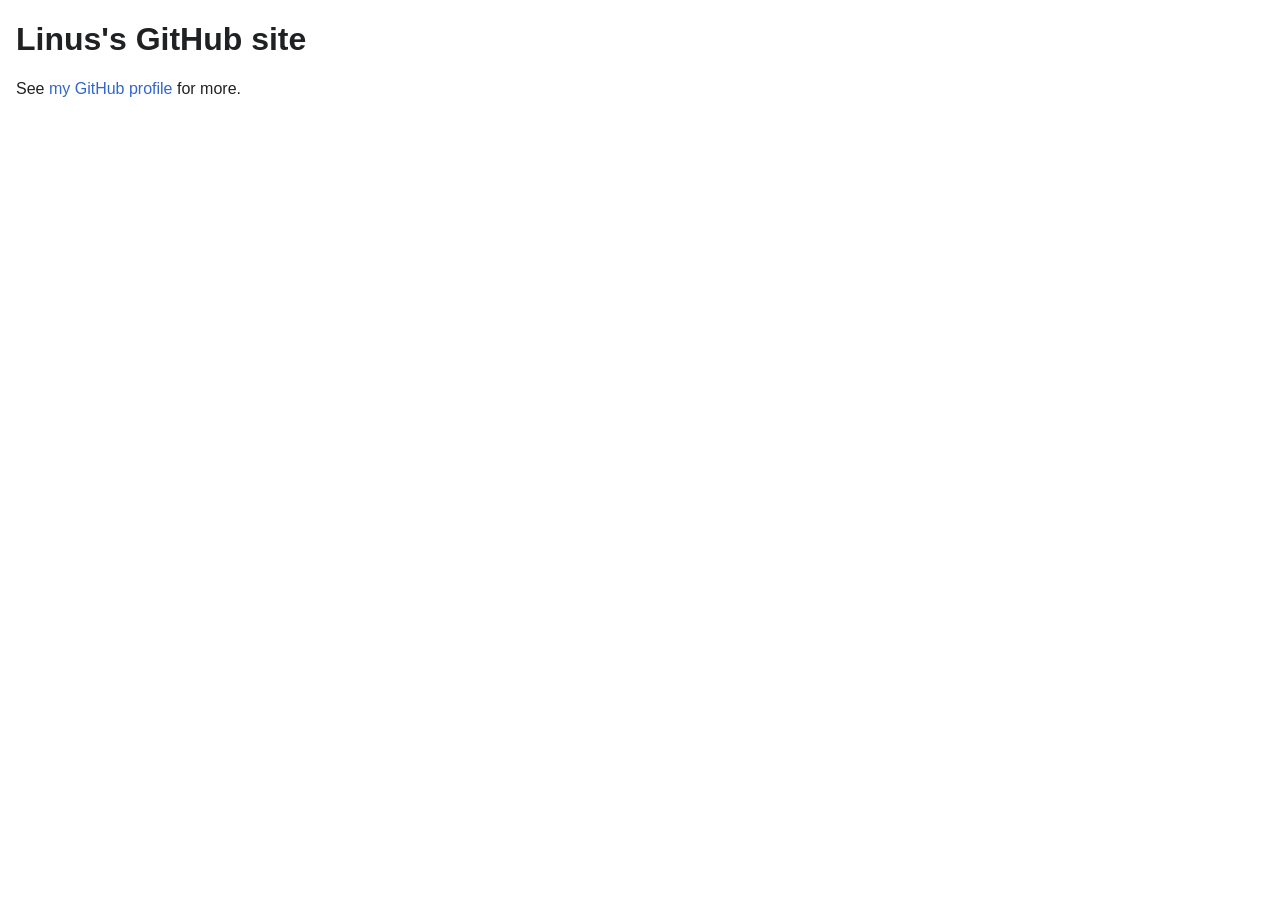
==== index.html @ 5e8e9891 "Create index.html" ====
<!DOCTYPE html>
<html lang="en">
	<head>
		<title>Linus's GitHub site</title>
		<meta charset="utf-8">
		<link rel="stylesheet" href="styles.css">
	</head>
	<body>
		<h1>Linus's GitHub site</h1>
		<p>See <a href="https://github.com/MrStarfleetCommand">my GitHub profile</a> for more.</p>
	</body>
</html>
---- styles.css ----
:root{
	--color-base: #202122;
	--background-color-base: #ffffff;
	--color-progressive: #3366cc;
	--color-progressive--hover: #3056a9;
	--color-progressive--active: #233566;
	--color-visited: #6a60b0;
	--color-visited--hover: #534fa3;
	--color-visited--active: #353262;
	--outline-color-progressive--focus: #3366cc;
}
@media screen and (prefers-color-scheme: dark){
	:root{
		--color-base: #eaecf0;
		--background-color-base: #101418;
		--color-progressive: #88a3e8;
		--color-progressive--hover: #a6bbf5;
		--color-progressive--active: #b6d4fb;
		--color-visited: #a799cd;
		--color-visited--hover: #c5b9dd;
		--color-visited--active: #d9d0e9;
	}
}
body{
	background-color: var(--background-color-base);
	color: var(--color-base);
	font-family: sans-serif;
	margin: 1em;
}
pre{
	padding: 1em;
	white-space: pre-wrap;
	overflow-x: hidden;
	word-wrap: break-word;
}
a{
	color: var(--color-progressive);
	text-decoration: none;
}
a:where(:not([role="button"])):active,
a:where(:not([role="button"])):hover,
a:where(:not([role="button"])):focus{
	text-decoration: underline;
}
a:where(:not([role="button"])):focus-visible{
	border-radius: 2px;
	outline: solid 2px var(--outline-color-progressive--focus);
}
a:where(:not([role="button"])):hover{
	color: var(--color-progressive--hover);
}
a:active{
	color: var(--color-progressive--active);
}
a:visited{
	color: var(--color-visited);
}
a:where(:not([role="button"])):visited:hover{
	color: var(--color-visited--hover);
}
a:visited:active{
	color: var(--color-visited--active);
}
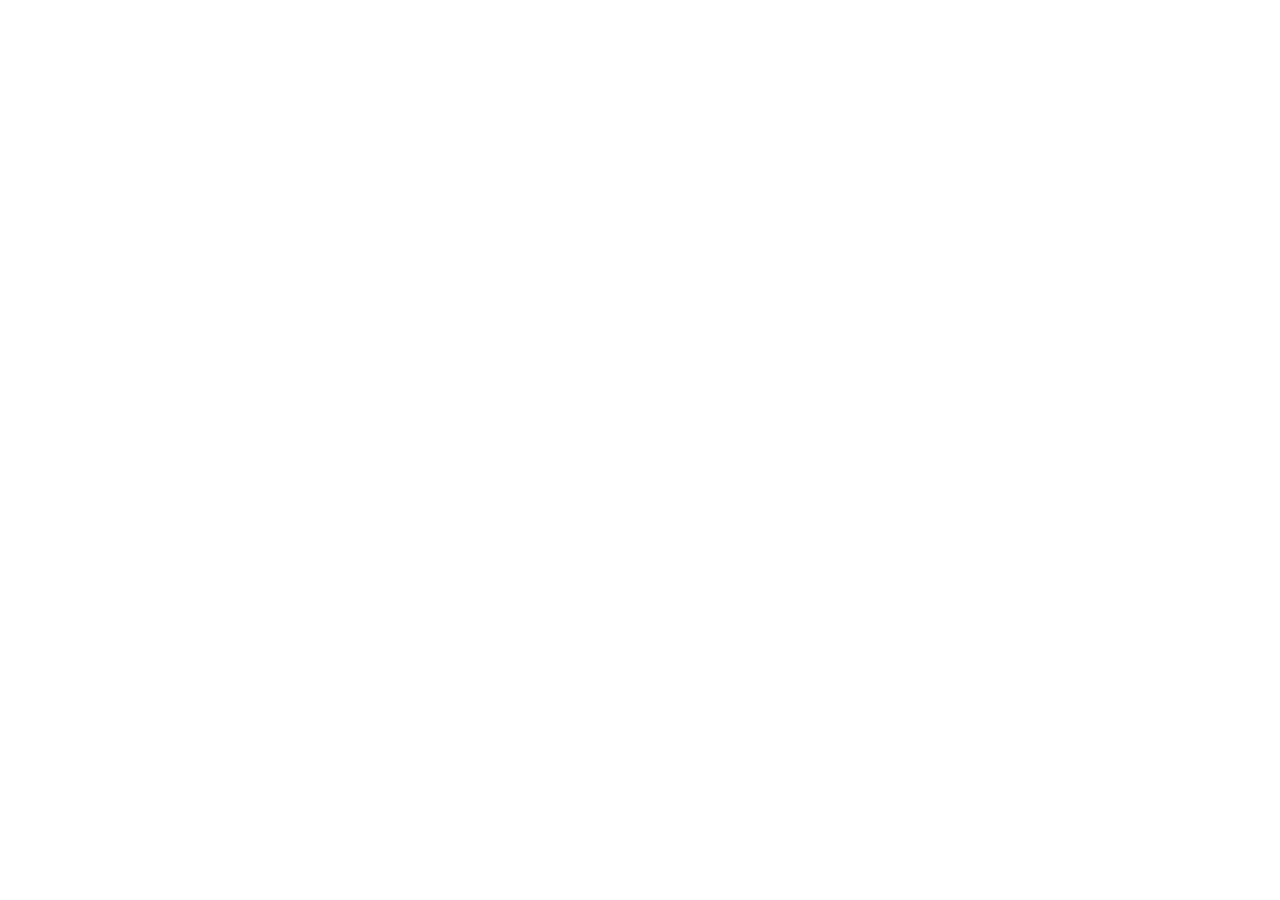
==== commit b4e5767d: "Moving content to index.txt" ====
--- a/index.html
+++ b/index.html
@@ -4,9 +4,6 @@
 		<title>Linus's GitHub site</title>
 		<meta charset="utf-8">
 		<link rel="stylesheet" href="styles.css">
+		<script type="module" src="scripts.js"></script>
 	</head>
-	<body>
-		<h1>Linus's GitHub site</h1>
-		<p>See <a href="https://github.com/MrStarfleetCommand">my GitHub profile</a> for more.</p>
-	</body>
 </html>
--- a/styles.css
+++ b/styles.css
@@ -1,24 +1,30 @@
 :root{
 	--color-base: #202122;
-	--background-color-base: #ffffff;
+	--color-emphasized: #101418;
 	--color-progressive: #3366cc;
 	--color-progressive--hover: #3056a9;
 	--color-progressive--active: #233566;
 	--color-visited: #6a60b0;
 	--color-visited--hover: #534fa3;
 	--color-visited--active: #353262;
+	--background-color-base: #ffffff;
+	--background-color-neutral-subtle: #f8f9fa;
+	--border-color-muted: #dadde3;
 	--outline-color-progressive--focus: #3366cc;
 }
 @media screen and (prefers-color-scheme: dark){
 	:root{
 		--color-base: #eaecf0;
-		--background-color-base: #101418;
+		--color-emphasized: #f8f9fa;
 		--color-progressive: #88a3e8;
 		--color-progressive--hover: #a6bbf5;
 		--color-progressive--active: #b6d4fb;
 		--color-visited: #a799cd;
 		--color-visited--hover: #c5b9dd;
 		--color-visited--active: #d9d0e9;
+		--background-color-base: #101418;
+		--background-color-neutral-subtle: #202122;
+		--border-color-muted: #404244;
 	}
 }
 body{
@@ -28,25 +34,29 @@
 	margin: 1em;
 }
 pre{
+	background-color: var(--background-color-neutral-subtle);
+	color: var(--color-emphasized);
+	border: 1px solid var(--border-color-muted);
 	padding: 1em;
 	white-space: pre-wrap;
 	overflow-x: hidden;
 	word-wrap: break-word;
+	line-height: 1.3;
 }
 a{
 	color: var(--color-progressive);
 	text-decoration: none;
 }
-a:where(:not([role="button"])):active,
-a:where(:not([role="button"])):hover,
-a:where(:not([role="button"])):focus{
+a:active,
+a:hover,
+a:focus{
 	text-decoration: underline;
 }
-a:where(:not([role="button"])):focus-visible{
+a:focus-visible{
 	border-radius: 2px;
 	outline: solid 2px var(--outline-color-progressive--focus);
 }
-a:where(:not([role="button"])):hover{
+a:hover{
 	color: var(--color-progressive--hover);
 }
 a:active{
@@ -55,9 +65,12 @@
 a:visited{
 	color: var(--color-visited);
 }
-a:where(:not([role="button"])):visited:hover{
+a:visited:hover{
 	color: var(--color-visited--hover);
 }
 a:visited:active{
 	color: var(--color-visited--active);
 }
+[type="submit"]{
+	cursor: pointer;
+}
